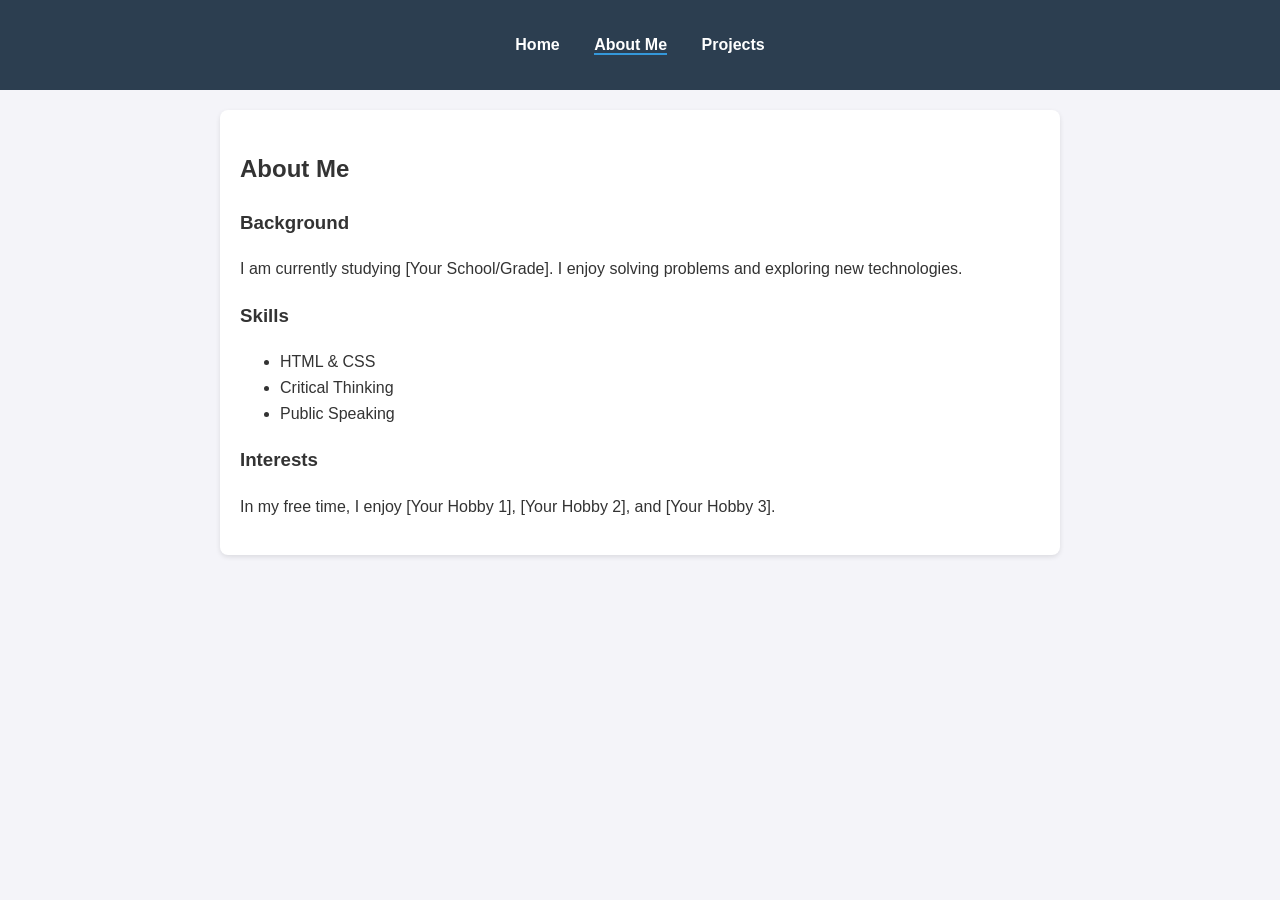
==== about.html @ 57ee0aec "Add files via upload" ====
<!DOCTYPE html>
<html lang="en">
<head>
    <meta charset="UTF-8">
    <meta name="viewport" content="width=device-width, initial-scale=1.0">
    <title>About Me | My Portfolio</title>
    <link rel="stylesheet" href="style.css">
</head>
<body>
    <nav>
        <ul>
            <li><a href="index.html">Home</a></li>
            <li><a href="about.html" class="active">About Me</a></li>
            <li><a href="projects.html">Projects</a></li>
        </ul>
    </nav>

    <section class="content">
        <h2>About Me</h2>
        <h3>Background</h3>
        <p>I am currently studying [Your School/Grade]. I enjoy solving problems and exploring new technologies.</p>
        
        <h3>Skills</h3>
        <ul>
            <li>HTML & CSS</li>
            <li>Critical Thinking</li>
            <li>Public Speaking</li>
        </ul>

        <h3>Interests</h3>
        <p>In my free time, I enjoy [Your Hobby 1], [Your Hobby 2], and [Your Hobby 3].</p>
    </section>
</body>
</html>
---- style.css ----
/* General Styles */
body {
    font-family: 'Segoe UI', Tahoma, Geneva, Verdana, sans-serif;
    line-height: 1.6;
    margin: 0;
    color: #333;
    background-color: #f4f4f9;
}

/* Navigation */
nav {
    background: #2c3e50;
    padding: 1rem;
    text-align: center;
}

nav ul {
    list-style: none;
    padding: 0;
}

nav ul li {
    display: inline;
    margin: 0 15px;
}

nav ul li a {
    color: white;
    text-decoration: none;
    font-weight: bold;
}

nav ul li a.active {
    border-bottom: 2px solid #3498db;
}

/* Hero Section */
.hero {
    text-align: center;
    padding: 50px 20px;
    background: white;
}

.profile-img {
    width: 150px;
    height: 150px;
    border-radius: 50%;
    object-fit: cover;
    border: 5px solid #2c3e50;
}

/* Content Layout */
.content {
    max-width: 800px;
    margin: 20px auto;
    padding: 20px;
    background: white;
    border-radius: 8px;
    box-shadow: 0 2px 5px rgba(0,0,0,0.1);
}

/* Mobile Friendly */
@media (max-width: 600px) {
    nav ul li {
        display: block;
        margin: 10px 0;
    }
}
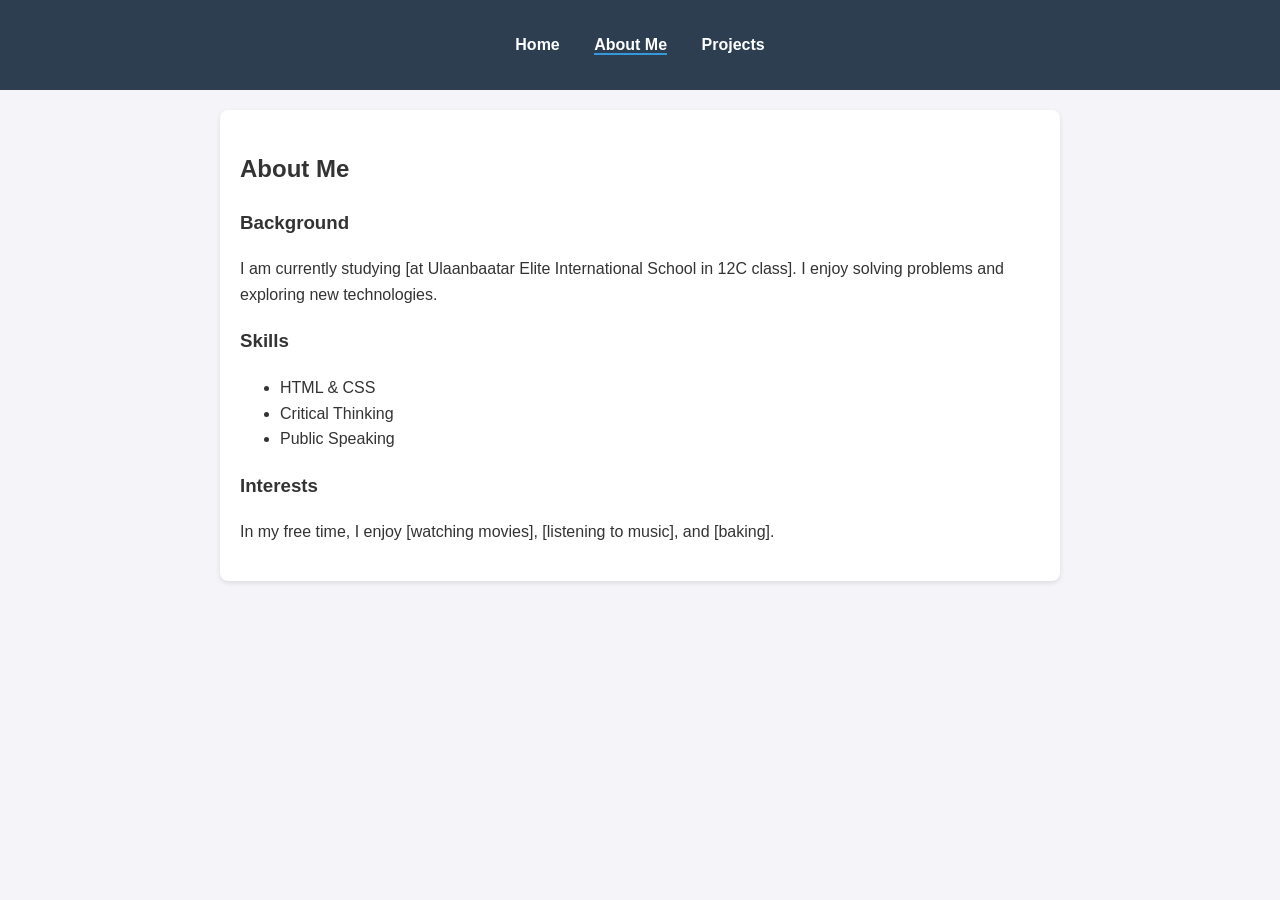
==== commit 94dedbc1: "about.html" ====
--- a/about.html
+++ b/about.html
@@ -18,7 +18,7 @@
     <section class="content">
         <h2>About Me</h2>
         <h3>Background</h3>
-        <p>I am currently studying [Your School/Grade]. I enjoy solving problems and exploring new technologies.</p>
+        <p>I am currently studying [at Ulaanbaatar Elite International School in 12C class]. I enjoy solving problems and exploring new technologies.</p>
         
         <h3>Skills</h3>
         <ul>
@@ -28,7 +28,7 @@
         </ul>
 
         <h3>Interests</h3>
-        <p>In my free time, I enjoy [Your Hobby 1], [Your Hobby 2], and [Your Hobby 3].</p>
+        <p>In my free time, I enjoy [watching movies], [listening to music], and [baking].</p>
     </section>
 </body>
-</html>+</html>
